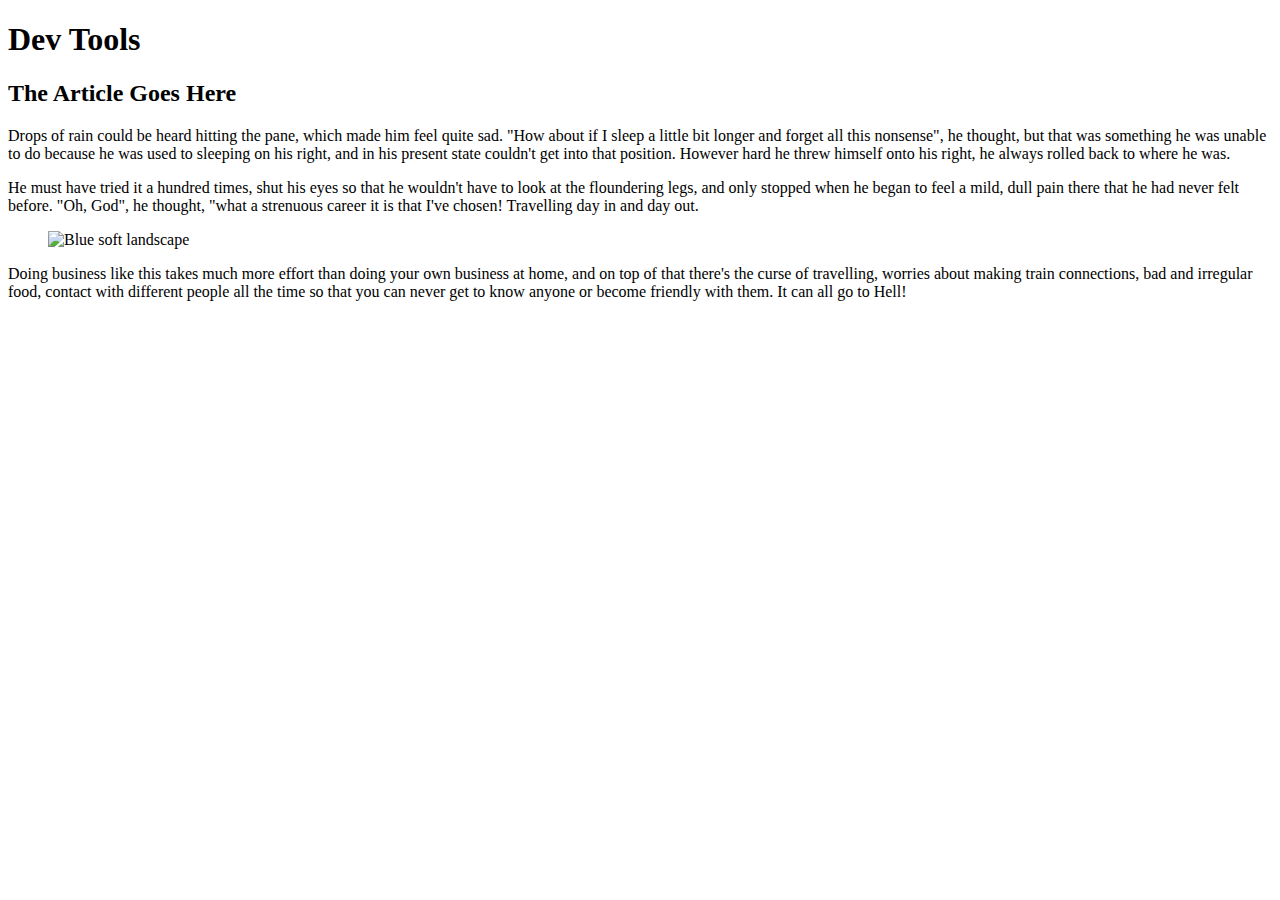
==== 01_04/index.html @ 30e39506 "first edit" ====
<!DOCTYPE html>
<html lang="en">

<head>
  <meta charset="UTF-8" />
  <meta http-equiv="X-UA-Compatible" content="IE=edge" />
  <meta name="viewport" content="width=device-width, initial-scale=1.0" />
  <link rel="stylesheet" href="../css/fonts/stylesheet.css" />
  <link rel="stylesheet" href="../css/base-style.css" />
  <link rel="stylesheet" href="style.css" />

  <title>Development Tools</title>
</head>

<body>
  <header class="header">
    <h1 class="page-title">Dev Tools</h1>
  </header>
  <main class="main">
    <div class="full-width highlight">
      <h2>The Article Goes Here</h2>
      <p>
        Drops of rain could be heard hitting the pane, which made him feel
        quite sad. "How about if I sleep a little bit longer and forget all
        this nonsense", he thought, but that was something he was unable to do
        because he was used to sleeping on his right, and in his present state
        couldn't get into that position. However hard he threw himself onto
        his right, he always rolled back to where he was.
      </p>
    </div>
    <p>
      He must have tried it a hundred times, shut his eyes so that he wouldn't
      have to look at the floundering legs, and only stopped when he began to
      feel a mild, dull pain there that he had never felt before. "Oh, God",
      he thought, "what a strenuous career it is that I've chosen! Travelling
      day in and day out.
    </p>
    <figure class="full-width">
      <img src="../assets/blue-bg.svg" width="1920" height="1080" alt="Blue soft landscape" />
    </figure>
    <p>
      Doing business like this takes much more effort than doing your own
      business at home, and on top of that there's the curse of travelling,
      worries about making train connections, bad and irregular food, contact
      with different people all the time so that you can never get to know
      anyone or become friendly with them. It can all go to Hell!
    </p>
  </main>
</body>

</html>
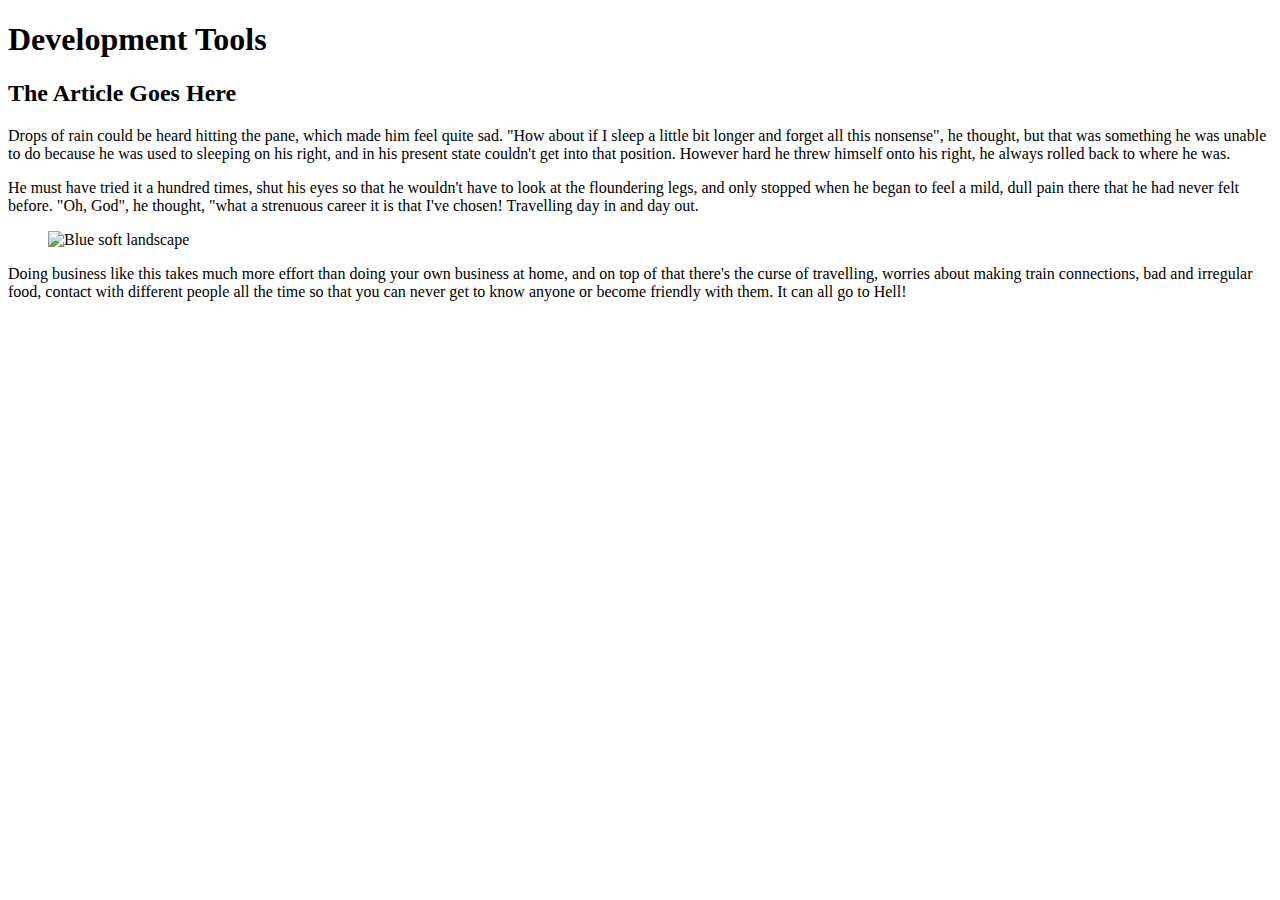
==== commit 301093f0: "Dev -> Development in Header1" ====
--- a/01_04/index.html
+++ b/01_04/index.html
@@ -14,7 +14,7 @@
 
 <body>
   <header class="header">
-    <h1 class="page-title">Dev Tools</h1>
+    <h1 class="page-title">Development Tools</h1>
   </header>
   <main class="main">
     <div class="full-width highlight">
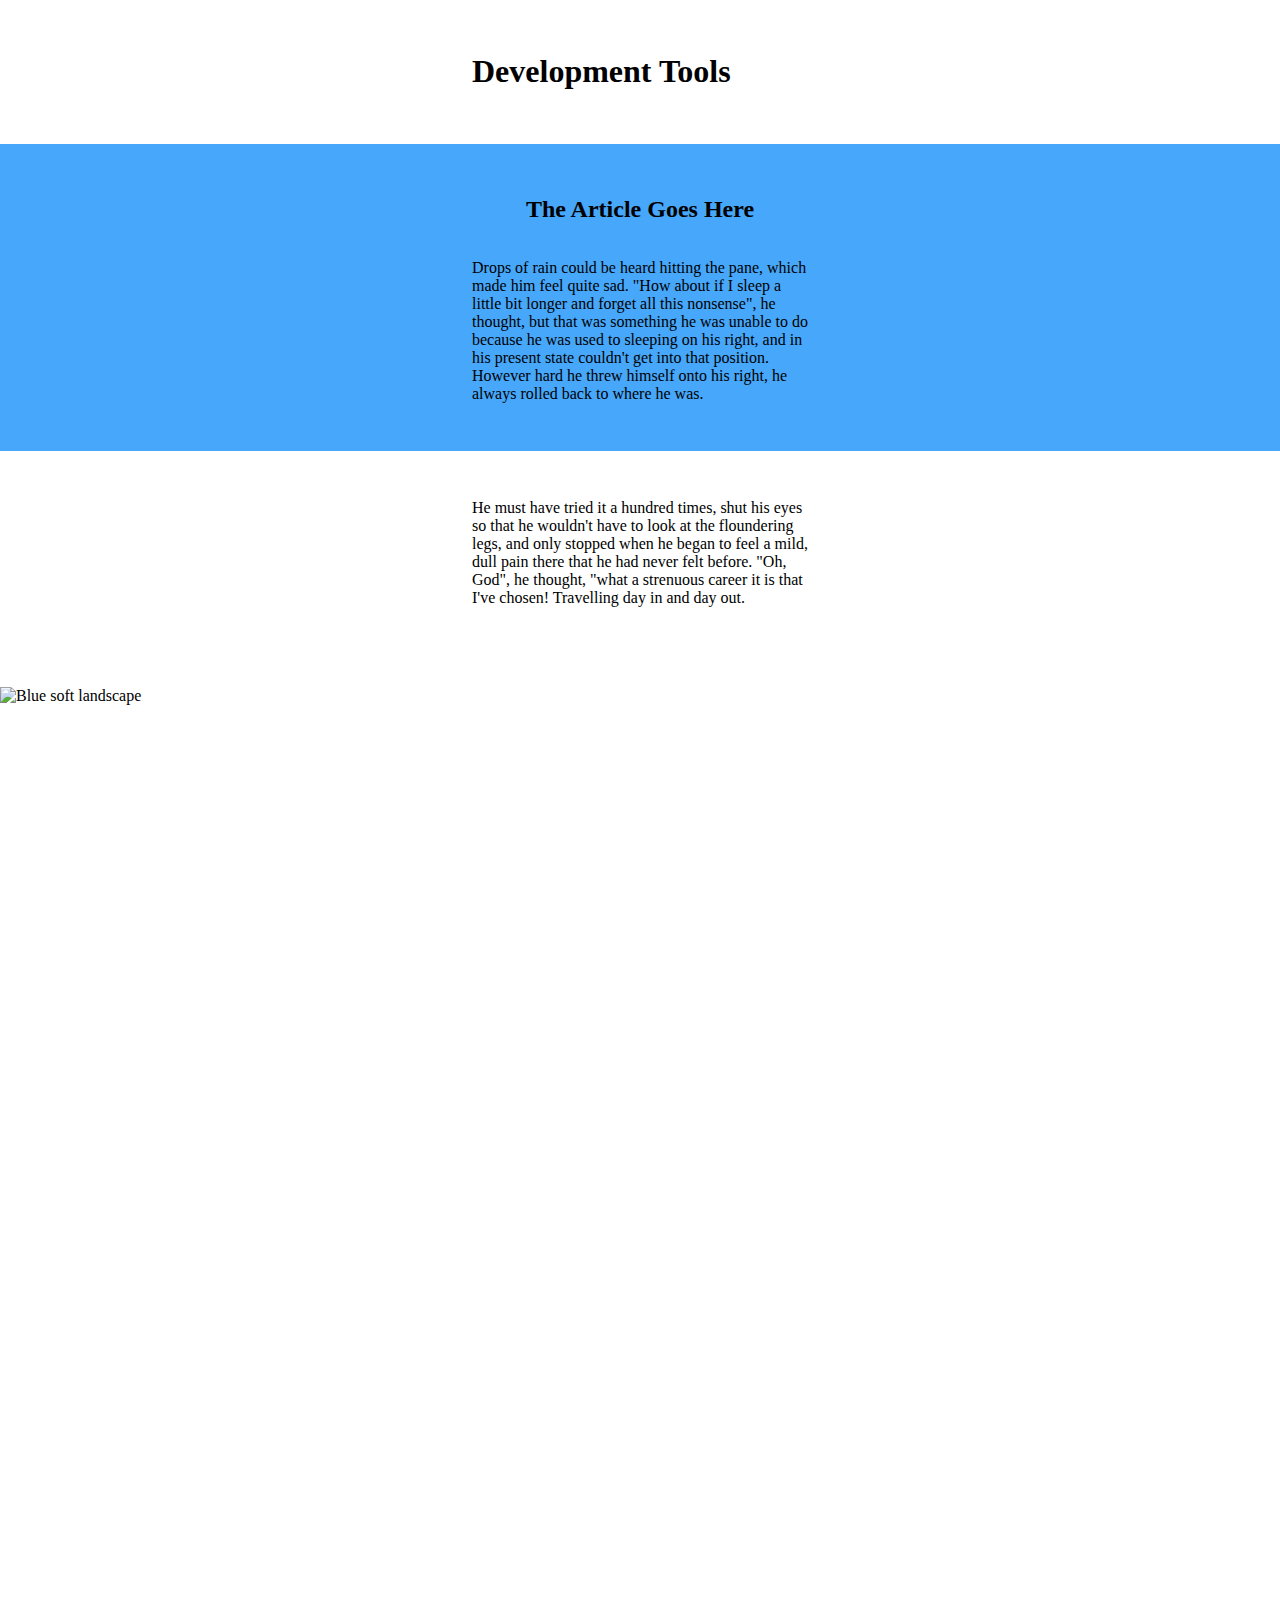
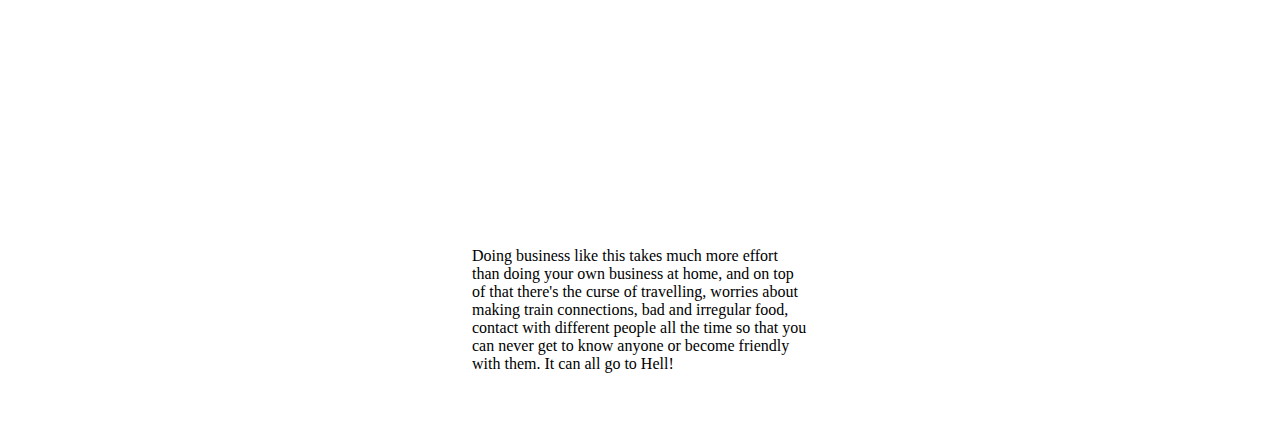
==== commit bce1a743: "Text align H2" ====
--- a/01_04/index.html
+++ b/01_04/index.html
@@ -5,7 +5,7 @@
   <meta charset="UTF-8" />
   <meta http-equiv="X-UA-Compatible" content="IE=edge" />
   <meta name="viewport" content="width=device-width, initial-scale=1.0" />
-  <link rel="stylesheet" href="../css/fonts/stylesheet.css" />
+  <!--<link rel="stylesheet" href="../css/fonts/stylesheet.css" />-->
   <link rel="stylesheet" href="../css/base-style.css" />
   <link rel="stylesheet" href="style.css" />
 
@@ -18,7 +18,7 @@
   </header>
   <main class="main">
     <div class="full-width highlight">
-      <h2>The Article Goes Here</h2>
+      <h2 style="text-align: center;">The Article Goes Here</h2>
       <p>
         Drops of rain could be heard hitting the pane, which made him feel
         quite sad. "How about if I sleep a little bit longer and forget all
--- a/01_04/style.css
+++ b/01_04/style.css
@@ -0,0 +1,55 @@
+:root {
+  --content-width: 50ch;
+}
+
+body {
+  margin: 0;
+}
+
+figure {
+  margin: 0;
+}
+
+img {
+  max-width: 100%;
+  height: auto;
+}
+
+.header {
+  margin-right: auto;
+  margin-left: auto;
+  padding: 2rem;
+  max-width: calc(var(--content-width) - 4rem);
+}
+
+.main {
+  display: grid;
+  font-family:Cursive;
+  grid-template-columns: 1fr minmax(auto, var(--content-width)) 1fr;
+}
+
+main>* {
+  padding: 2rem;
+  grid-column: 2;
+}
+
+.highlight {
+  background-color: hsl(208, 96%, 63%);
+}
+
+.full-width {
+  padding: 2rem 0;
+  grid-column: 1/-1;
+  display: grid;
+  grid-template-columns: inherit;
+}
+
+.full-width>* {
+  grid-column: 2;
+  padding: 0 2rem;
+}
+
+figure.full-width>* {
+  padding: 0;
+  grid-column: 1/-1;
+}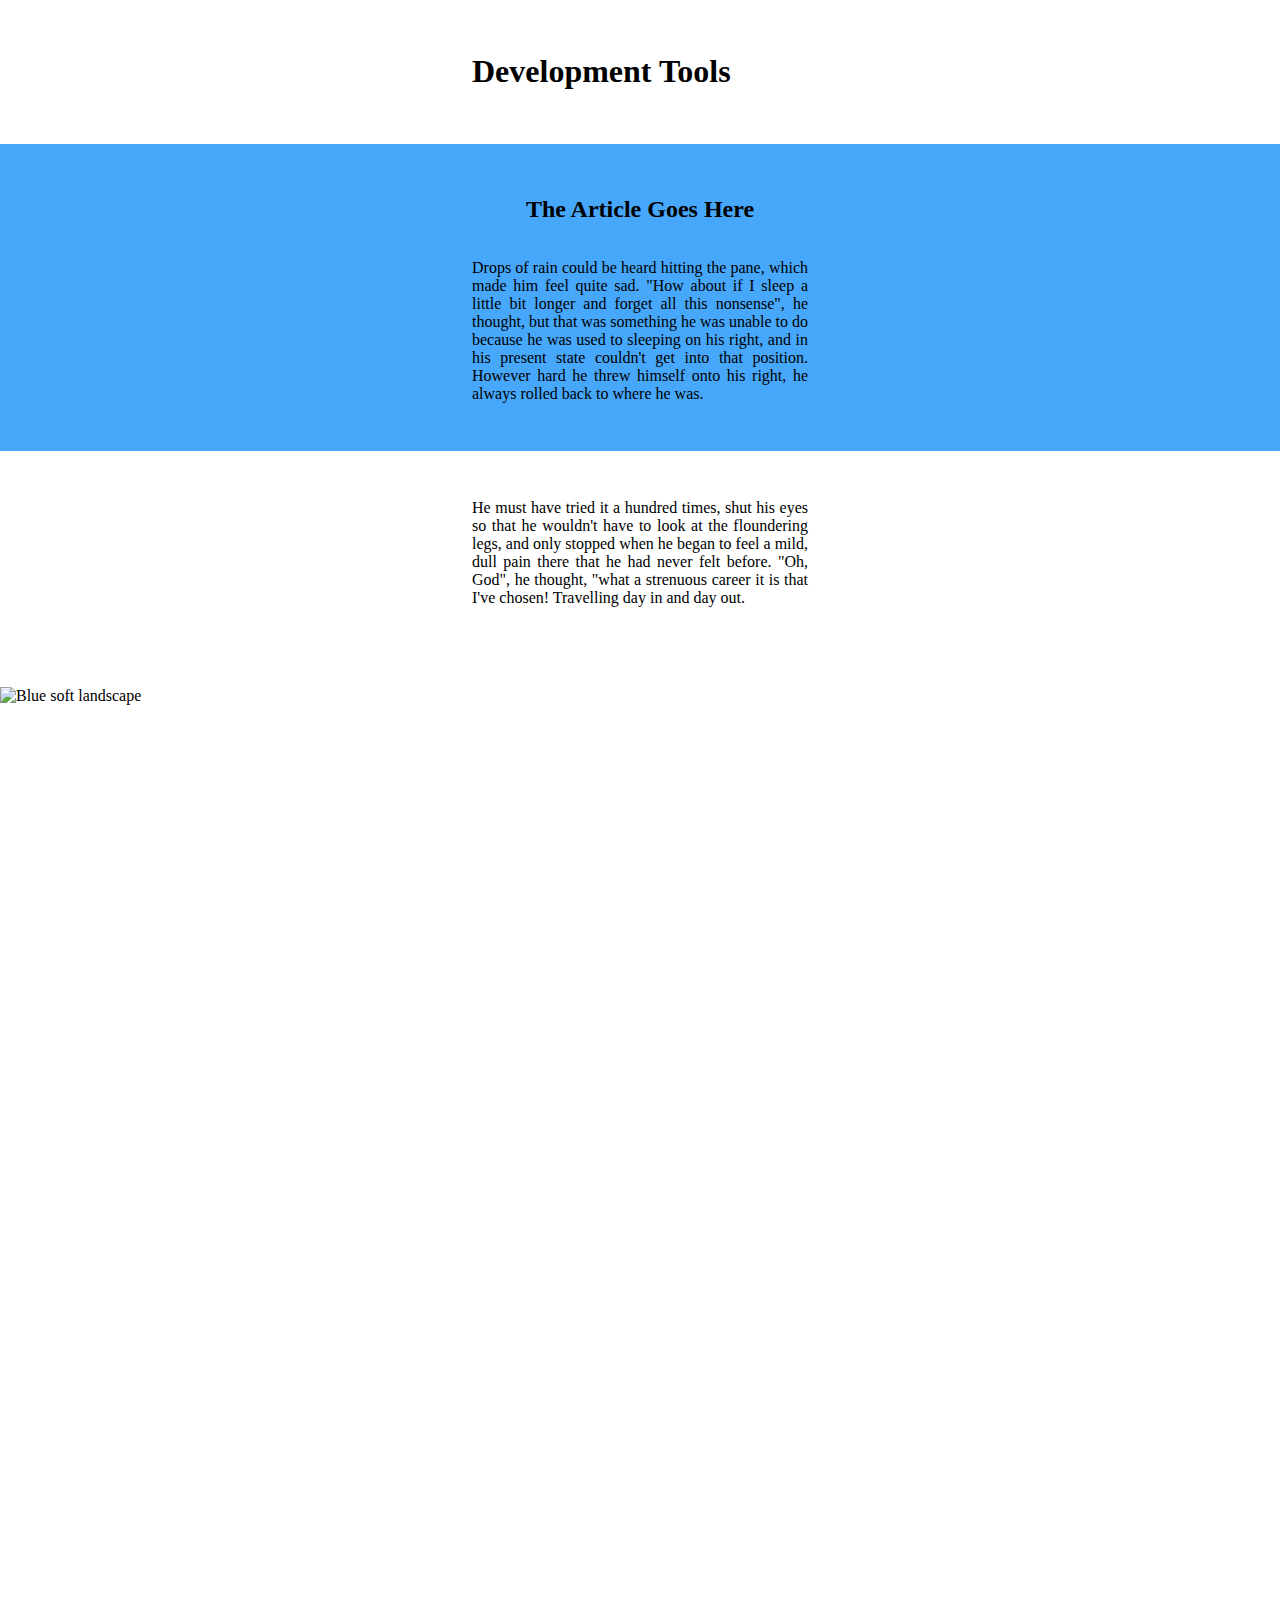
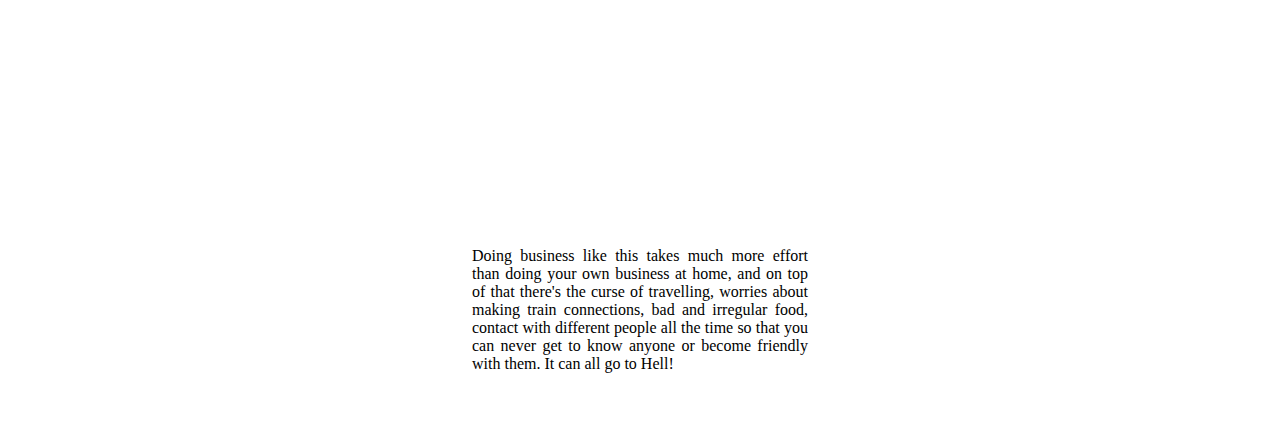
==== commit 4a873e92: "deleting masthead id" ====
--- a/01_04/index.html
+++ b/01_04/index.html
@@ -5,7 +5,7 @@
   <meta charset="UTF-8" />
   <meta http-equiv="X-UA-Compatible" content="IE=edge" />
   <meta name="viewport" content="width=device-width, initial-scale=1.0" />
-  <!--<link rel="stylesheet" href="../css/fonts/stylesheet.css" />-->
+  <link rel="stylesheet" href="../css/fonts/stylesheet.css" />
   <link rel="stylesheet" href="../css/base-style.css" />
   <link rel="stylesheet" href="style.css" />
 
--- a/01_04/style.css
+++ b/01_04/style.css
@@ -52,4 +52,8 @@
 figure.full-width>* {
   padding: 0;
   grid-column: 1/-1;
+}
+
+p{
+  text-align: justify;
 }